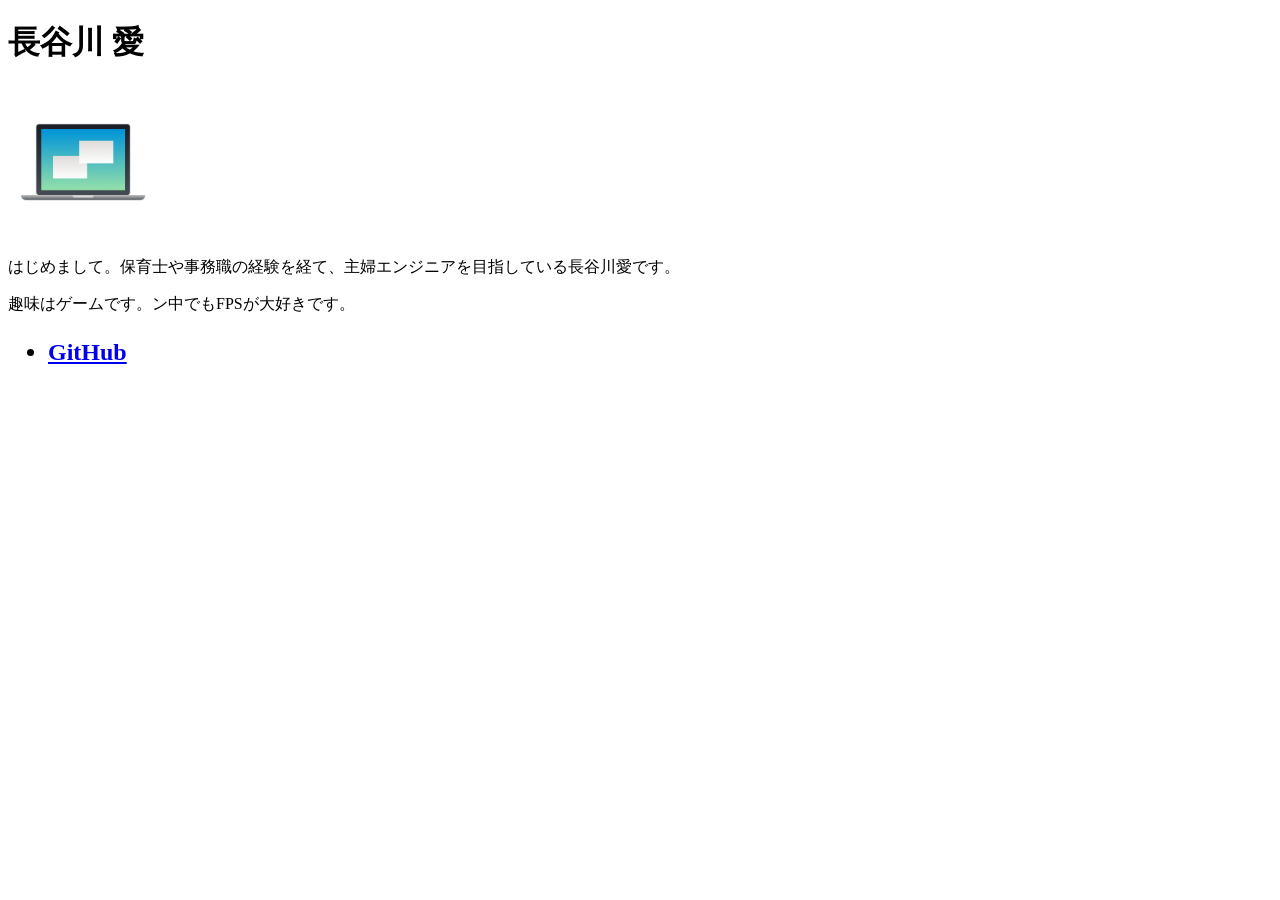
==== Tutorial2/Chapter1/self-introduction/index.html @ 545ae6ae "HTML学習Tutorial2開始" ====
<!DOCTYPE html>
<html lang="ja">
<head>
    <meta charset="UTF-8">
    <meta name="viewport" content="width=device-width, initial-scale=1.0">
    <title>自己紹介</title>
</head>
<body>
    <div class="self-introduction__main">
        <h1 class="self-introduction__name">
            長谷川 愛
        </h1>
        <!-- 自己紹介に適した画像がなかったので、いったんPC画像+HTML練習のためcss直接表記  -->
        <img class="self-introduction__img" src="images/pc_green.png"緑の壁紙のPC画像" width="150px">
        <div class="self-introduction__text">
            <p>
                はじめまして。保育士や事務職の経験を経て、主婦エンジニアを目指している長谷川愛です。
            </p>
            <p>
                趣味はゲームです。ン中でもFPSが大好きです。
            </p>
        </div>
        <h2 class="self-introduction__sns-link-summary">
            <ul class="sns-link-summary__link-destination">
                <!-- GitHubのみ表記 -->
                <li class="sns-link-summary__individual links">
                    <a href="https://github.com/ai2525desu" target="_blank">GitHub</a>
                </li>
            </ul>
        </h2>
    </div>
</body>
</html>
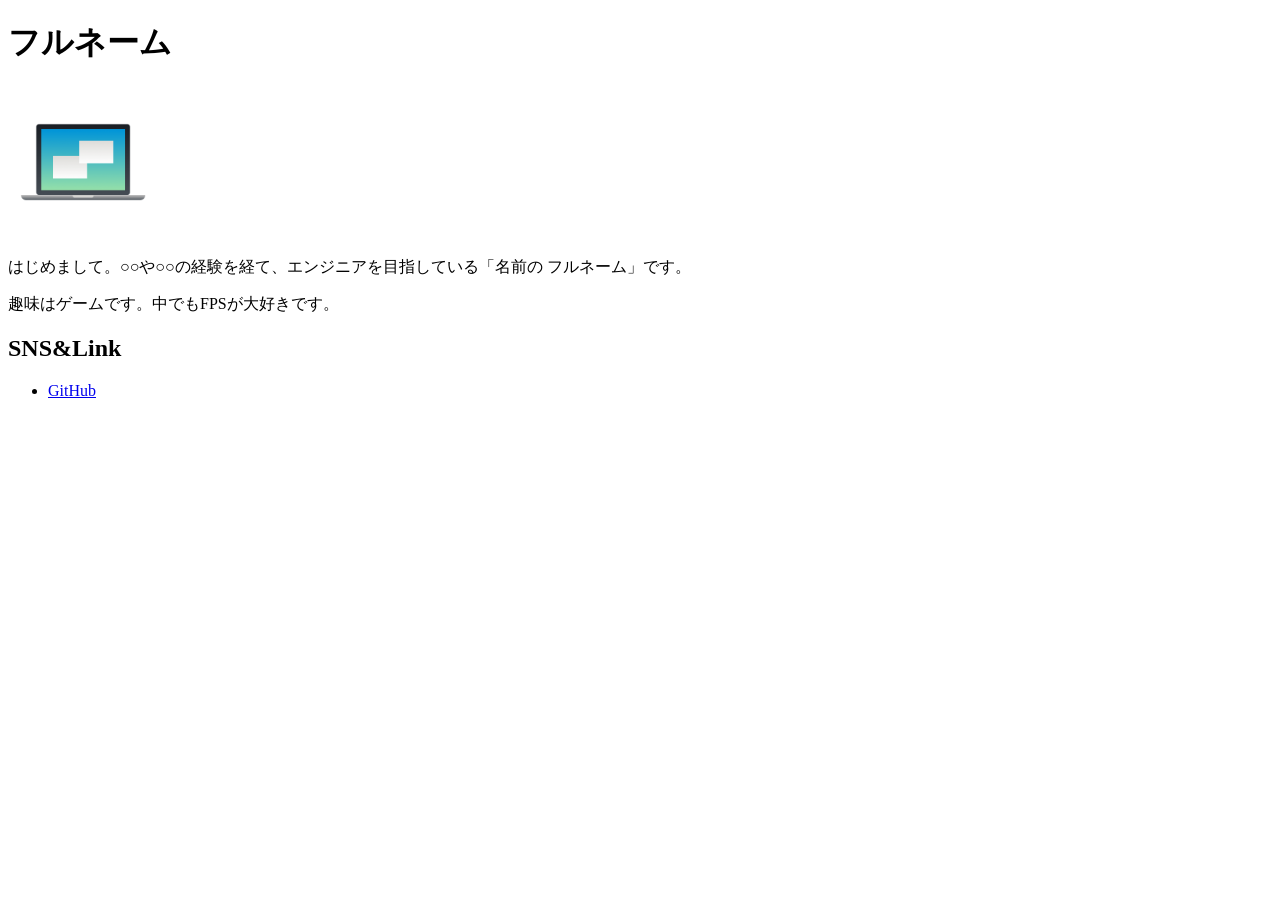
==== commit 9a0a4d93: "インデントスペースをVSCODEとPrettier共に4つに設定変更" ====
--- a/Tutorial2/Chapter1/self-introduction/index.html
+++ b/Tutorial2/Chapter1/self-introduction/index.html
@@ -1,33 +1,36 @@
-<!DOCTYPE html>
+<!doctype html>
 <html lang="ja">
-<head>
-    <meta charset="UTF-8">
-    <meta name="viewport" content="width=device-width, initial-scale=1.0">
-    <title>自己紹介</title>
-</head>
-<body>
-    <div class="self-introduction__main">
-        <h1 class="self-introduction__name">
-            長谷川 愛
-        </h1>
-        <!-- 自己紹介に適した画像がなかったので、いったんPC画像+HTML練習のためcss直接表記  -->
-        <img class="self-introduction__img" src="images/pc_green.png"緑の壁紙のPC画像" width="150px">
-        <div class="self-introduction__text">
-            <p>
-                はじめまして。保育士や事務職の経験を経て、主婦エンジニアを目指している長谷川愛です。
-            </p>
-            <p>
-                趣味はゲームです。ン中でもFPSが大好きです。
-            </p>
-        </div>
-        <h2 class="self-introduction__sns-link-summary">
-            <ul class="sns-link-summary__link-destination">
+    <head>
+        <meta charset="UTF-8" />
+        <meta name="viewport" content="width=device-width, initial-scale=1.0" />
+        <title>自己紹介</title>
+    </head>
+    <body>
+        <div class="self-introduction">
+            <h1 class="self-introduction__title">フルネーム</h1>
+            <!-- 自己紹介に適した画像がなかったので、いったんPC画像+HTML練習のためcss直接表記  -->
+            <img
+                class="self-introduction__img"
+                src="images/pc_green.png"
+                alt="緑の壁紙のPC画像"
+                width="150px"
+            />
+            <div class="self-introduction__text">
+                <p>
+                    はじめまして。○○や○○の経験を経て、エンジニアを目指している「名前の
+                    フルネーム」です。
+                </p>
+                <p>趣味はゲームです。中でもFPSが大好きです。</p>
+            </div>
+            <h2 class="self-introduction__title">SNS&Link</h2>
+            <ul class="self-introduction__sns-list">
                 <!-- GitHubのみ表記 -->
-                <li class="sns-link-summary__individual links">
-                    <a href="https://github.com/ai2525desu" target="_blank">GitHub</a>
+                <li class="self-introduction__sns-item">
+                    <a href="https://github.com/ai2525desu" target="_blank">
+                        GitHub
+                    </a>
                 </li>
             </ul>
-        </h2>
-    </div>
-</body>
-</html>+        </div>
+    </body>
+</html>
